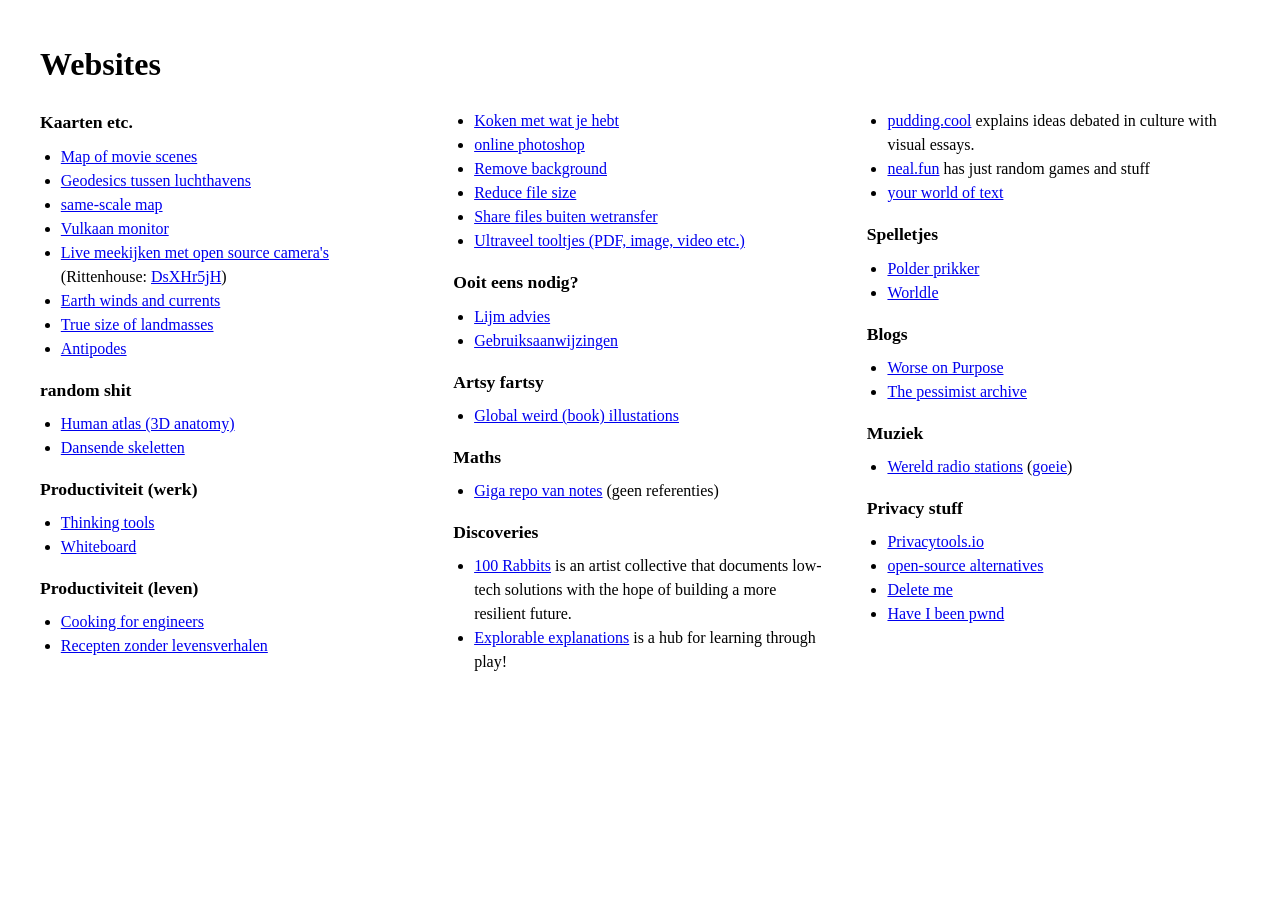
==== content/startpagina.html @ 8274e503 "startpagina" ====
<!DOCTYPE html>
<html lang="en">
<head>
  <meta charset="UTF-8">
  <meta name="viewport" content="width=device-width, initial-scale=1.0">
  <meta name="author" content="Chris Verhoek">
  <title>List-a-sites</title>

  <style>
    body {
      font-family: Georgia, serif;
      max-width: 1200px;
      margin: 40px auto;
      padding: 0 20px;
      line-height: 1.5;
    }

    .content {
      column-count: 3;
      column-gap: 40px;
    }

    section {
      break-inside: avoid;
      margin-bottom: 2em;
    }

    h2 {
      font-size: 1.1rem;
      margin: 0 0 0.5em;
    }

    ul {
      margin-top: 0;
      padding-left: 1.3em;
    }

    @media (max-width: 800px) {
      .content {
        column-count: 2;
      }
    }

    @media (max-width: 500px) {
      .content {
        column-count: 1;
      }
    }
  </style>
</head>

<body>
  <h1>Websites</h1>
  <div class="content">
    <h2>Kaarten etc.</h2>
<ul>
<li><a href="https://moviescenemap.com">Map of movie scenes</a></li>
<li><a href="https://www.greatcirclemap.com">Geodesics tussen luchthavens</a></li>
<li><a href="https://joshuahhh.com/projects/same-scale/#2.00/0.00/0.00/0.00/0.00/Map">same-scale map</a></li>
<li><a href="abu.cikoytew.my.id">Vulkaan monitor</a></li>
<li><a href="https://worldwatcher.live">Live meekijken met open source camera's</a> (Rittenhouse: <a href="https://worldwatcher.live/cam/DsXHr5jH">DsXHr5jH</a>)</li>
<li><a href="https://earth.nullschool.net">Earth winds and currents</a></li>
<li><a href="https://thetruesize.com/">True size of landmasses</a></li>
<li><a href="https://www.geodatos.net/en/antipodes">Antipodes</a></li>
</ul>
<h2>random shit</h2>
<ul>
<li><a href="https://github.com/ashemag/human-atlas">Human atlas (3D anatomy)</a></li>
<li><a href="https://screen.toys/bones/">Dansende skeletten</a></li>
</ul>
<h2>Productiviteit (werk)</h2>
<ul>
<li><a href="https://untools.co">Thinking tools</a></li>
<li><a href="https://excalidraw.com">Whiteboard</a></li>
</ul>
<h2>Productiviteit (leven)</h2>
<ul>
<li><a href="https://www.cookingforengineers.com">Cooking for engineers</a></li>
<li><a href="https://justtherecipe.com">Recepten zonder levensverhalen</a></li>
<li><a href="https://supercook.com">Koken met wat je hebt</a></li>
<li><a href="https://www.photopea.com">online photoshop</a></li>
<li><a href="https://remove.bg">Remove background</a></li>
<li><a href="https://squoosh.app">Reduce file size</a></li>
<li><a href="https://bmrng.me">Share files buiten wetransfer</a></li>
<li><a href="https://tinywow.com">Ultraveel tooltjes (PDF, image, video etc.)</a></li>
</ul>
<h2>Ooit eens nodig?</h2>
<ul>
<li><a href="https://www.thistothat.com">Lijm advies</a></li>
<li><a href="https://manualslib.com">Gebruiksaanwijzingen</a></li>
</ul>
<h2>Artsy fartsy</h2>
<ul>
<li><a href="https://50watts.com">Global weird (book) illustations</a></li>
</ul>
<h2>Maths</h2>
<ul>
<li><a href="https://mathpages.com">Giga repo van notes</a> (geen referenties)</li>
</ul>
<h2>Discoveries</h2>
<ul>
<li><a href="https://100r.co/site/home.html">100 Rabbits</a> is an artist collective that documents low-tech solutions with the hope of building a more resilient future.</li>
<li><a href="https://explorabl.es">Explorable explanations</a> is a hub for learning through play!</li>
<li><a href="https://pudding.cool">pudding.cool</a> explains ideas debated in culture with visual essays.</li>
<li><a href="https://neal.fun">neal.fun</a> has just random games and stuff</li>
<li><a href="https://www.yourworldoftext.com">your world of text</a></li>
</ul>
<h2>Spelletjes</h2>
<ul>
<li><a href="https://polderprikker.nl/">Polder prikker</a></li>
<li><a href="https://worldle.teuteuf.fr">Worldle</a></li>
</ul>
<h2>Blogs</h2>
<ul>
<li><a href="https://www.worseonpurpose.com">Worse on Purpose</a></li>
<li><a href="https://pessimistsarchive.org">The pessimist archive</a></li>
</ul>
<h2>Muziek</h2>
<ul>
<li><a href="https://radio.garden">Wereld radio stations</a> (<a href="https://radio.garden/visit/niamey/mnXuDuop">goeie</a>)</li>
</ul>
<h2>Privacy stuff</h2>
<ul>
<li><a href="https://privacytools.io">Privacytools.io</a></li>
<li><a href="https://alternativeto.net">open-source alternatives</a></li>
<li><a href="https://justdeleteme.xyz">Delete me</a></li>
<li><a href="https://haveibeenpwnd.com">Have I been pwnd</a></li>
</ul>
<!-- 
    <section>
      <h2>Languages</h2>
      <ul>
        <li>English</li>
        <li>Dutch</li>
        <li>German</li>
        <li>French</li>
      </ul>
    </section>

    <section>
      <h2>Books</h2>
      <ul>
        <li>The Odyssey</li>
        <li>Ulysses</li>
        <li>Middlemarch</li>
        <li>War and Peace</li>
      </ul>
    </section>

    <section>
      <h2>Programming</h2>
      <ul>
        <li>HTML</li>
        <li>CSS</li>
        <li>JavaScript</li>
        <li>Python</li>
        <li>Rust</li>
      </ul>
    </section>

    <section>
      <h2>Music</h2>
      <ul>
        <li>Bach</li>
        <li>Beethoven</li>
        <li>Debussy</li>
        <li>Stravinsky</li>
      </ul>
    </section>

    <section>
      <h2>Places</h2>
      <ul>
        <li>Amsterdam</li>
        <li>Berlin</li>
        <li>Paris</li>
        <li>Rome</li>
      </ul>
    </section>

    <section>
      <h2>Food</h2>
      <ul>
        <li>Bread</li>
        <li>Cheese</li>
        <li>Pasta</li>
        <li>Chocolate</li>
      </ul>
    </section> 
  -->
  </div>
</body>
</html>
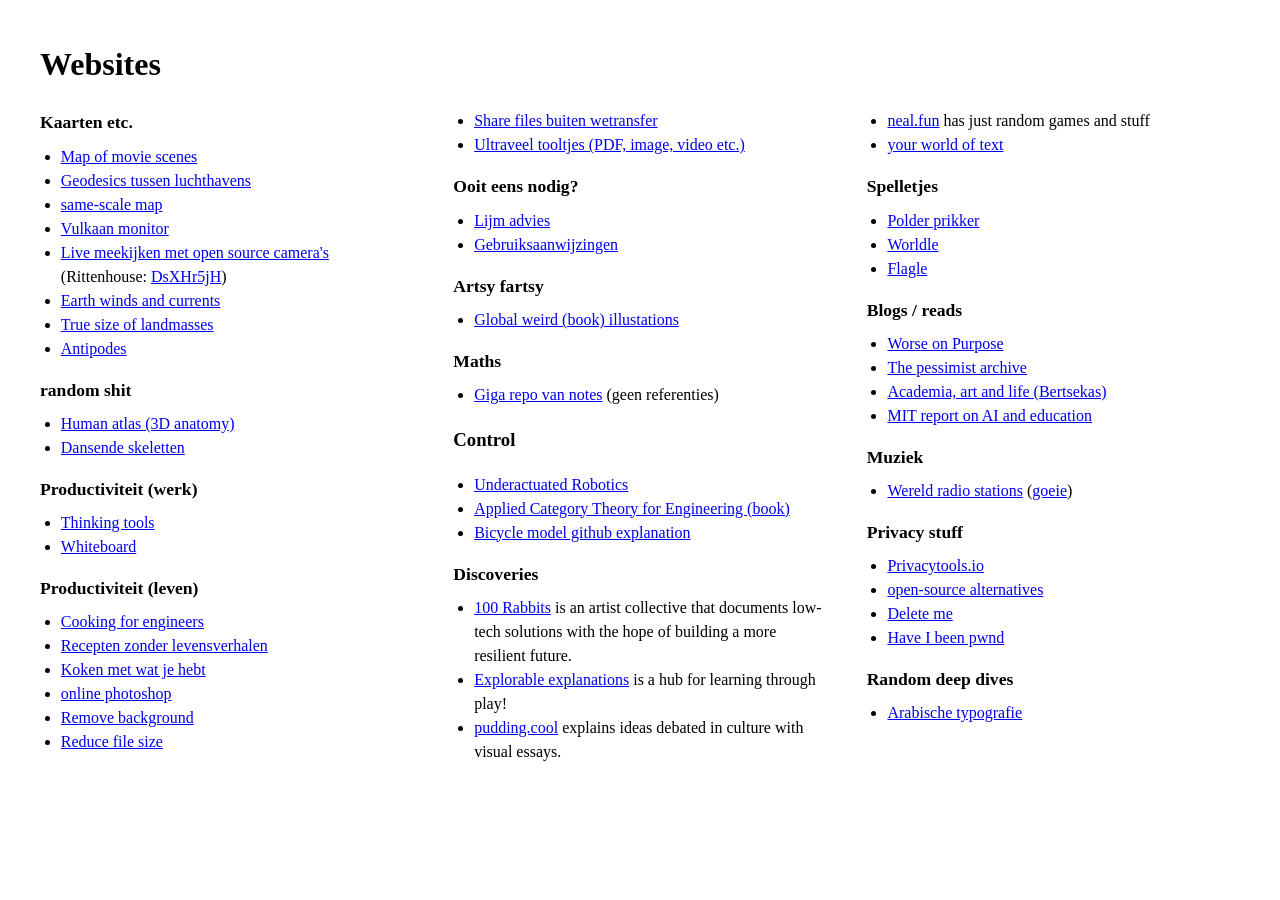
==== commit 6d791345: "links" ====
--- a/content/startpagina.html
+++ b/content/startpagina.html
@@ -4,6 +4,7 @@
   <meta charset="UTF-8">
   <meta name="viewport" content="width=device-width, initial-scale=1.0">
   <meta name="author" content="Chris Verhoek">
+  <meta name="robots" content="noindex, nofollow">
   <title>List-a-sites</title>
 
   <style>
@@ -97,6 +98,12 @@
 <ul>
 <li><a href="https://mathpages.com">Giga repo van notes</a> (geen referenties)</li>
 </ul>
+<h3>Control</h3>
+<ul>
+<li><a href="https://ocw.mit.edu/courses/6-832-underactuated-robotics-spring-2009/">Underactuated Robotics</a></li>
+<li><a href="https://z7-stage-act4e-book.zuper.ai/sync/ACT4E/ACT4E/alphubel-prod/build/last/build-public/ACT4E-public.pdf">Applied Category Theory for Engineering (book)</a></li>
+<li><a href="https://thomasfermi.github.io/Algorithms-for-Automated-Driving/Control/BicycleModel.html">Bicycle model github explanation</a></li>
+</ul>
 <h2>Discoveries</h2>
 <ul>
 <li><a href="https://100r.co/site/home.html">100 Rabbits</a> is an artist collective that documents low-tech solutions with the hope of building a more resilient future.</li>
@@ -109,11 +116,14 @@
 <ul>
 <li><a href="https://polderprikker.nl/">Polder prikker</a></li>
 <li><a href="https://worldle.teuteuf.fr">Worldle</a></li>
-</ul>
-<h2>Blogs</h2>
+<li><a href="https://www.flagle.io">Flagle</a></li>
+</ul>
+<h2>Blogs / reads</h2>
 <ul>
 <li><a href="https://www.worseonpurpose.com">Worse on Purpose</a></li>
 <li><a href="https://pessimistsarchive.org">The pessimist archive</a></li>
+<li><a href="https://www.mit.edu/~dimitrib/Academia_Art_and_Life.pdf">Academia, art and life (Bertsekas)</a></li>
+<li><a href="https://aiandeducation.mit.edu/report/">MIT report on AI and education</a></li>
 </ul>
 <h2>Muziek</h2>
 <ul>
@@ -125,6 +135,10 @@
 <li><a href="https://alternativeto.net">open-source alternatives</a></li>
 <li><a href="https://justdeleteme.xyz">Delete me</a></li>
 <li><a href="https://haveibeenpwnd.com">Have I been pwnd</a></li>
+</ul>
+<h2>Random deep dives</h2>
+<ul>
+<li><a href="https://lr0.org/blog/p/arabic/">Arabische typografie</a></li>
 </ul>
 <!-- 
     <section>
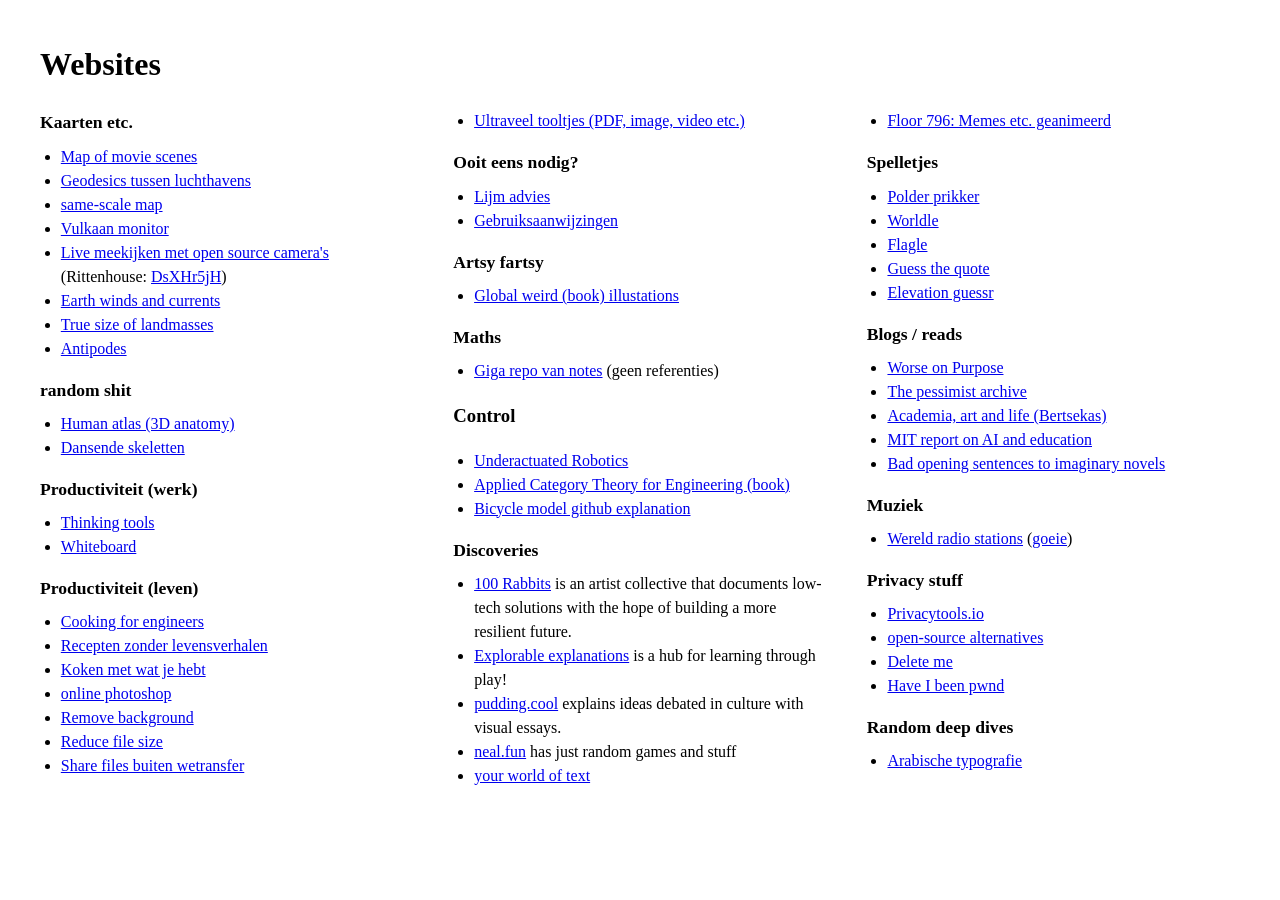
==== commit f33f055a: "update" ====
--- a/content/startpagina.html
+++ b/content/startpagina.html
@@ -111,12 +111,15 @@
 <li><a href="https://pudding.cool">pudding.cool</a> explains ideas debated in culture with visual essays.</li>
 <li><a href="https://neal.fun">neal.fun</a> has just random games and stuff</li>
 <li><a href="https://www.yourworldoftext.com">your world of text</a></li>
+<li><a href="https://floor796.com">Floor 796: Memes etc. geanimeerd</a></li>
 </ul>
 <h2>Spelletjes</h2>
 <ul>
 <li><a href="https://polderprikker.nl/">Polder prikker</a></li>
 <li><a href="https://worldle.teuteuf.fr">Worldle</a></li>
 <li><a href="https://www.flagle.io">Flagle</a></li>
+<li><a href="https://gisnep.com">Guess the quote</a></li>
+<li><a href="https://visitwhale.com/elevation-profiles/">Elevation guessr</a></li>
 </ul>
 <h2>Blogs / reads</h2>
 <ul>
@@ -124,6 +127,7 @@
 <li><a href="https://pessimistsarchive.org">The pessimist archive</a></li>
 <li><a href="https://www.mit.edu/~dimitrib/Academia_Art_and_Life.pdf">Academia, art and life (Bertsekas)</a></li>
 <li><a href="https://aiandeducation.mit.edu/report/">MIT report on AI and education</a></li>
+<li><a href="https://www.bulwer-lytton.com">Bad opening sentences to imaginary novels</a></li>
 </ul>
 <h2>Muziek</h2>
 <ul>
@@ -140,68 +144,6 @@
 <ul>
 <li><a href="https://lr0.org/blog/p/arabic/">Arabische typografie</a></li>
 </ul>
-<!-- 
-    <section>
-      <h2>Languages</h2>
-      <ul>
-        <li>English</li>
-        <li>Dutch</li>
-        <li>German</li>
-        <li>French</li>
-      </ul>
-    </section>
-
-    <section>
-      <h2>Books</h2>
-      <ul>
-        <li>The Odyssey</li>
-        <li>Ulysses</li>
-        <li>Middlemarch</li>
-        <li>War and Peace</li>
-      </ul>
-    </section>
-
-    <section>
-      <h2>Programming</h2>
-      <ul>
-        <li>HTML</li>
-        <li>CSS</li>
-        <li>JavaScript</li>
-        <li>Python</li>
-        <li>Rust</li>
-      </ul>
-    </section>
-
-    <section>
-      <h2>Music</h2>
-      <ul>
-        <li>Bach</li>
-        <li>Beethoven</li>
-        <li>Debussy</li>
-        <li>Stravinsky</li>
-      </ul>
-    </section>
-
-    <section>
-      <h2>Places</h2>
-      <ul>
-        <li>Amsterdam</li>
-        <li>Berlin</li>
-        <li>Paris</li>
-        <li>Rome</li>
-      </ul>
-    </section>
-
-    <section>
-      <h2>Food</h2>
-      <ul>
-        <li>Bread</li>
-        <li>Cheese</li>
-        <li>Pasta</li>
-        <li>Chocolate</li>
-      </ul>
-    </section> 
-  -->
   </div>
 </body>
 </html>
